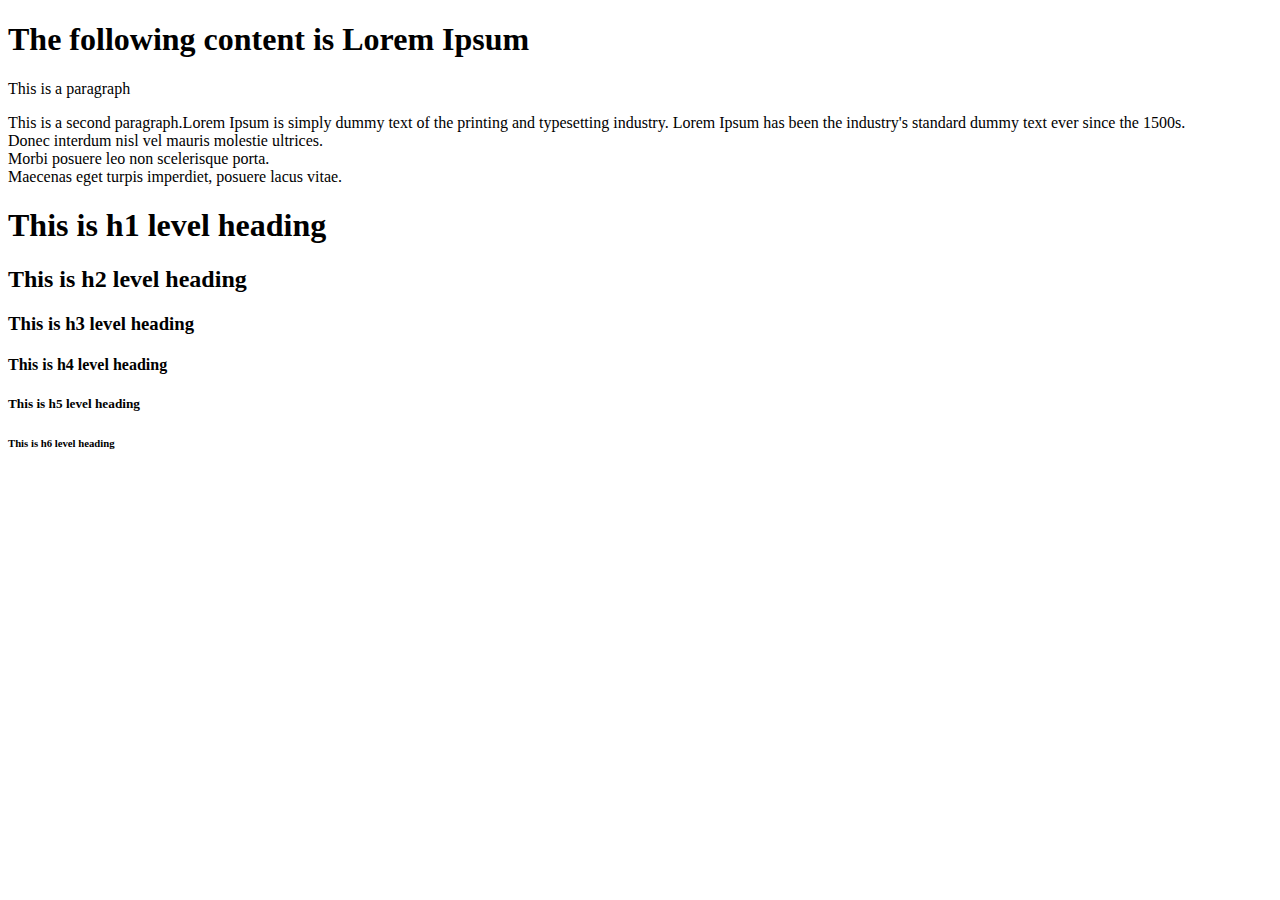
==== html/index.html @ 44e602f1 "Add paragraph, Heading and line break tags" ====
<!DOCTYPE html> 
<html>
	<head>
		<title>Html tags</title>
	</head>
	<body>
		<h1>The following content is Lorem Ipsum</h1>
		
		<p>This is a paragraph</p>
		<p>This is a second paragraph.Lorem Ipsum is simply dummy text of the printing and typesetting industry. Lorem Ipsum has been the industry's standard dummy text ever since the 1500s.<br />
		Donec interdum nisl vel mauris molestie ultrices.<br>
		Morbi posuere leo non scelerisque porta.<br>
		Maecenas eget turpis imperdiet, posuere lacus vitae.</p>
		
		<h1>This is h1 level heading<h1>
		<h2>This is h2 level heading<h2>
		<h3>This is h3 level heading<h3>
		<h4>This is h4 level heading<h4>
		<h5>This is h5 level heading<h5>
		<h6>This is h6 level heading<h6>
		
	</body>
</html>
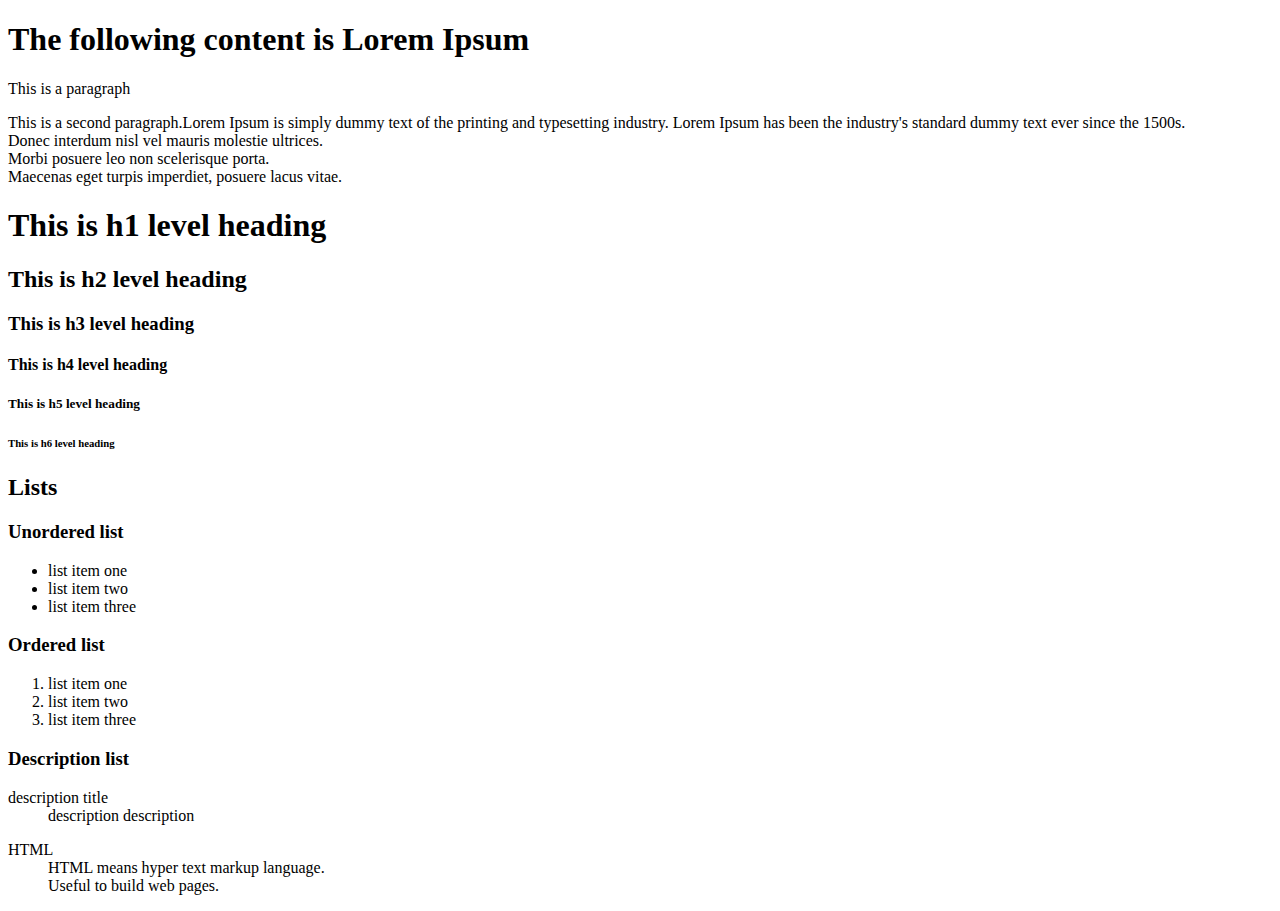
==== commit c51c13d7: "Add Lists" ====
--- a/html/index.html
+++ b/html/index.html
@@ -19,5 +19,33 @@
 		<h5>This is h5 level heading<h5>
 		<h6>This is h6 level heading<h6>
 		
+		<h2>Lists</h2>
+		
+		<h3>Unordered list</h3>
+		<ul>
+			<li>list item one</li>
+			<li>list item two</li>
+			<li>list item three</li>
+		</ul>
+		
+		<h3>Ordered list</h3>
+		<ol>
+			<li>list item one</li>
+			<li>list item two</li>
+			<li>list item three</li>
+		</ol>
+		
+		<h3>Description list</h3>
+		<dl>
+			<dt>description title</dt>
+			<dd>description description</dd>
+		</dl>
+		
+		<dl>
+			<dt>HTML</dt>
+			<dd>HTML means hyper text markup language.</dd>
+			<dd>Useful to build web pages.</dd>
+		</dl>
+		
 	</body>
 </html>